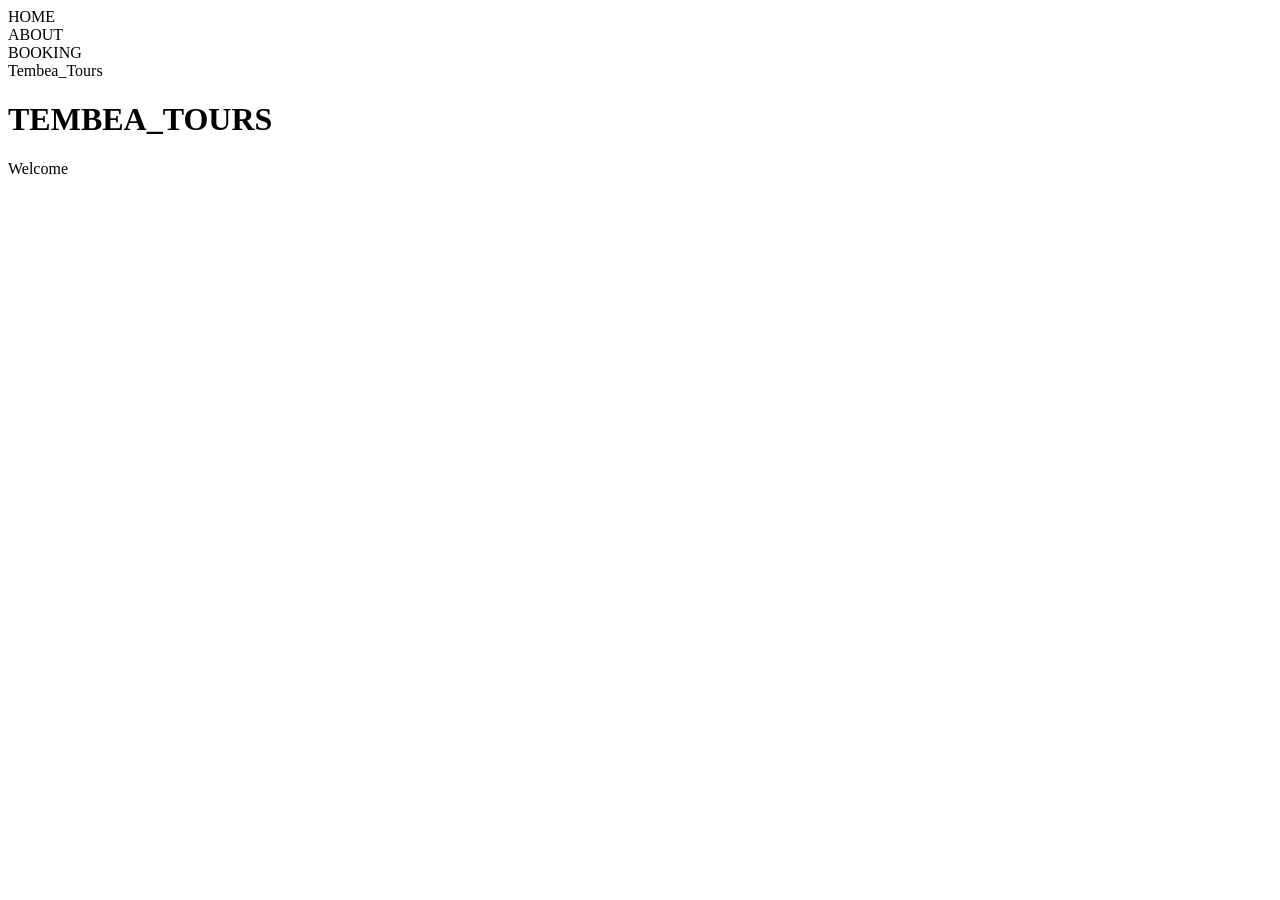
==== index.html @ dfb7b0f8 "add nav bars,header and page footer." ====
<!DOCTYPE html>
<html lang="en">

<head>
    <meta charset="UTF-8">
    <meta name="viewport" content="width=device-width, initial-scale=1.0">
    <title>Tour_Site</title>

</head>

<body>
    <!-- navigation  -->
    <nav>
        <div href="#">HOME</div>
        <div href="#">ABOUT</div>
        <div href="#">BOOKING</div>
    </nav>
    <!-- page header -->
    <header>Tembea_Tours</header>
    <!-- main page heading -->
    <h1>TEMBEA_TOURS</h1>

    <!-- The page footer -->
    <footer>Welcome</footer>
</body>

</html>
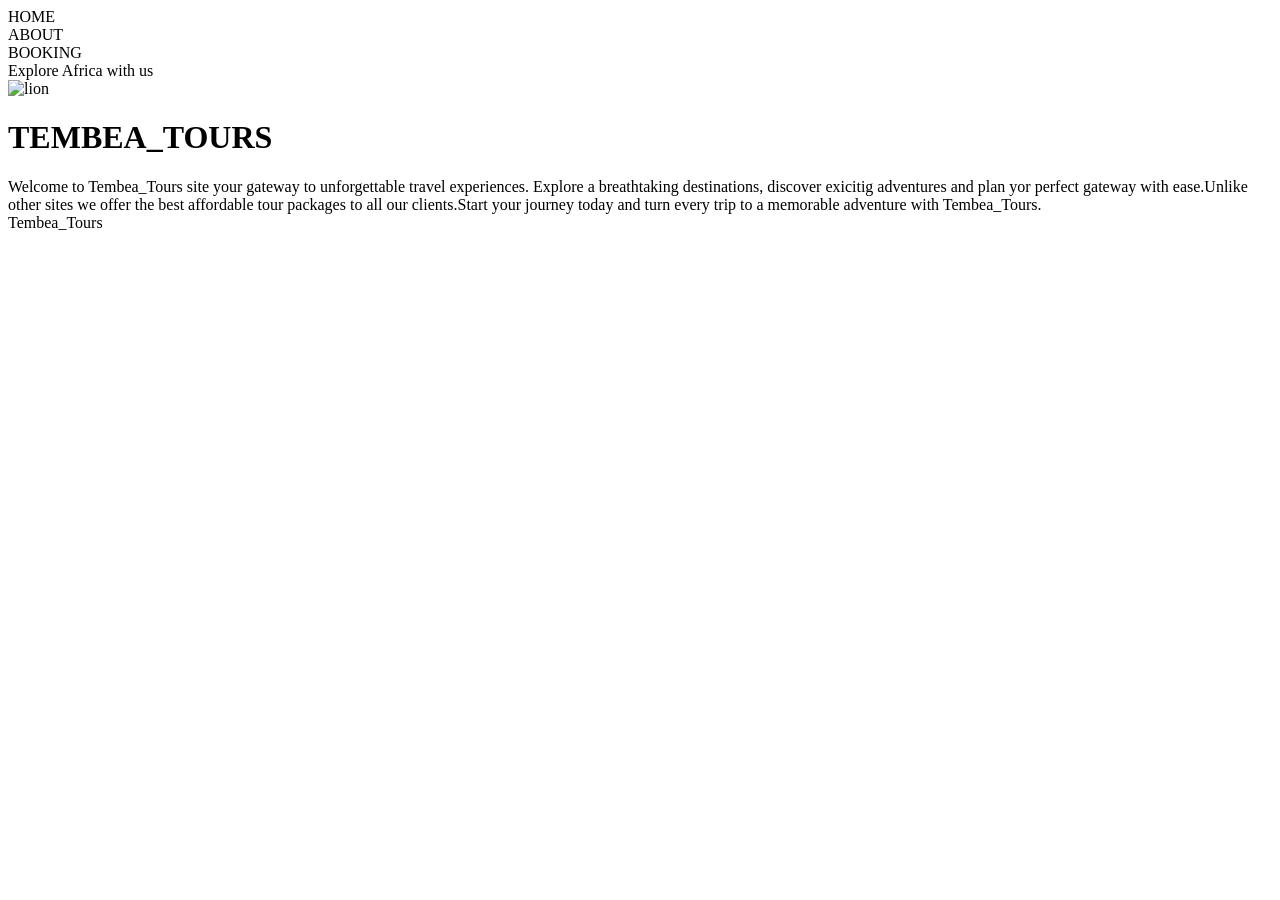
==== commit 0ce75310: "add image and an introductory paragragh." ====
--- a/index.html
+++ b/index.html
@@ -15,13 +15,27 @@
         <div href="#">ABOUT</div>
         <div href="#">BOOKING</div>
     </nav>
+
     <!-- page header -->
-    <header>Tembea_Tours</header>
+    <header>Explore Africa with us</header>
+
+    <!-- image -->
+    <img src="lion.jpg" alt="lion">
+
     <!-- main page heading -->
     <h1>TEMBEA_TOURS</h1>
 
+    <!-- introductory content -->
+    <div>
+        Welcome to Tembea_Tours site your gateway to unforgettable travel experiences.
+        Explore a breathtaking destinations, discover exicitig adventures and plan yor perfect
+        gateway with ease.Unlike other sites we offer the best affordable tour packages
+        to all our clients.Start your journey today and turn every trip to a memorable adventure
+        with Tembea_Tours.
+    </div>
+
     <!-- The page footer -->
-    <footer>Welcome</footer>
+    <footer>Tembea_Tours</footer>
 </body>
 
 </html>
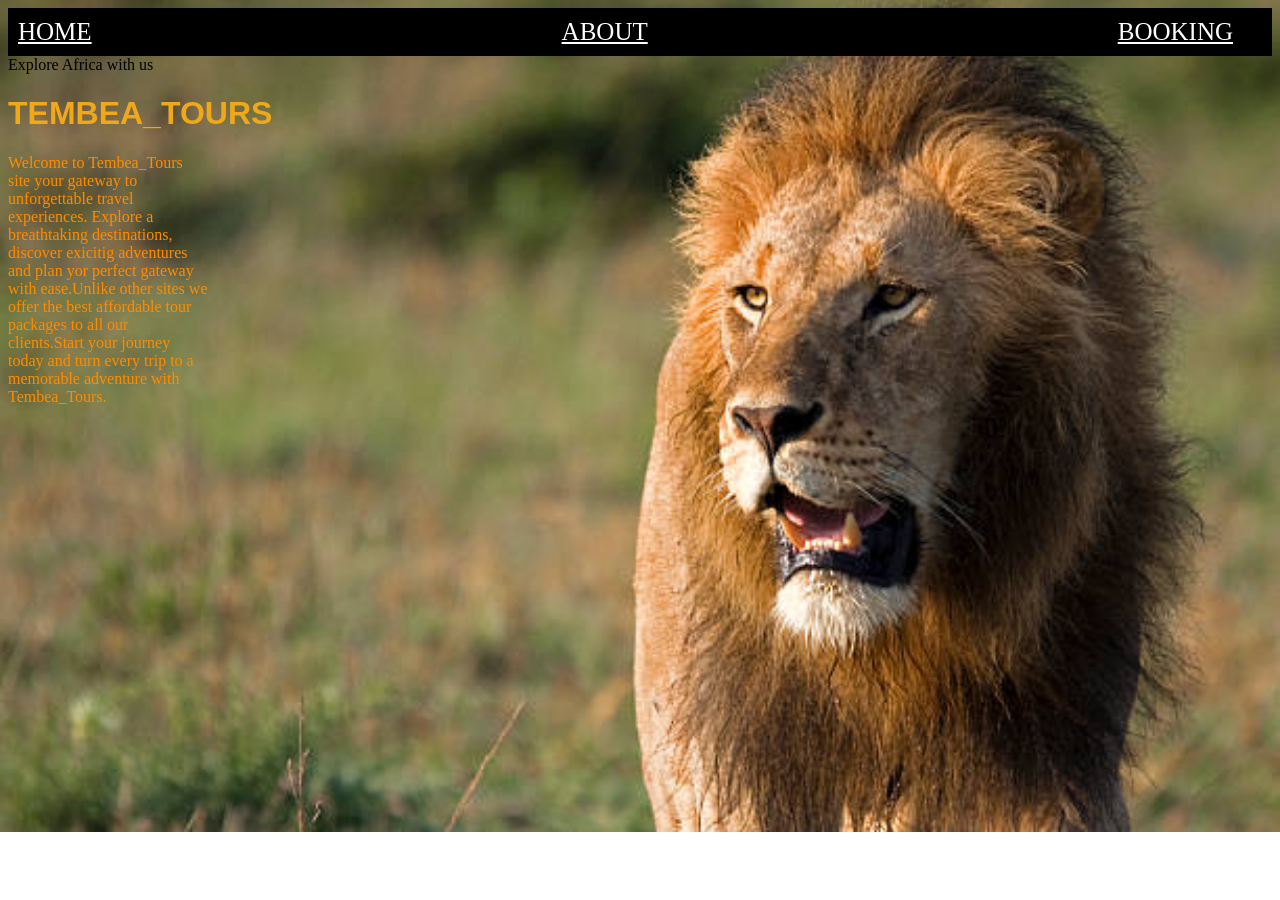
==== commit 75376cf2: "change a bit of nav design(add classes on the nav bars." ====
--- a/index.html
+++ b/index.html
@@ -7,26 +7,27 @@
     <title>Tour_Site</title>
 
 </head>
+<link rel="stylesheet" href="homepagestyle.css">
 
 <body>
     <!-- navigation  -->
     <nav>
-        <div href="#">HOME</div>
-        <div href="#">ABOUT</div>
-        <div href="#">BOOKING</div>
+        <div class="links">
+            <a class="nav" href="index.html">HOME</a>
+            <a class="nav" href="about.html">ABOUT</a>
+            <a class="nav" href="services.html">BOOKING</a>
+        </div>
     </nav>
 
     <!-- page header -->
     <header>Explore Africa with us</header>
 
-    <!-- image -->
-    <img src="lion.jpg" alt="lion">
 
     <!-- main page heading -->
     <h1>TEMBEA_TOURS</h1>
 
     <!-- introductory content -->
-    <div>
+    <div class="intro">
         Welcome to Tembea_Tours site your gateway to unforgettable travel experiences.
         Explore a breathtaking destinations, discover exicitig adventures and plan yor perfect
         gateway with ease.Unlike other sites we offer the best affordable tour packages
@@ -34,8 +35,7 @@
         with Tembea_Tours.
     </div>
 
-    <!-- The page footer -->
-    <footer>Tembea_Tours</footer>
+
 </body>
 
 </html>
--- a/homepagestyle.css
+++ b/homepagestyle.css
@@ -0,0 +1,35 @@
+/* modify the nav bars */
+.links {
+    display: flex;
+    background-color: black;
+    gap: 450px;
+    align-items: center;
+}
+
+.nav {
+    color: white;
+    font-size: 25px;
+    padding: 10px;
+    margin: 0px;
+}
+
+/* designs the body content(image) */
+body {
+    background-image: url(lion.jpg);
+    background-repeat: no-repeat;
+    background-size: cover;
+    opacity: 10;
+}
+
+/* design the heading */
+h1 {
+    color: rgb(239, 168, 26);
+    font-family: 'Gill Sans', 'Gill Sans MT', Calibri, 'Trebuchet MS', sans-serif;
+}
+
+/* introductory paragraph */
+.intro {
+    text-align: left;
+    width: 200px;
+    color: darkorange;
+}
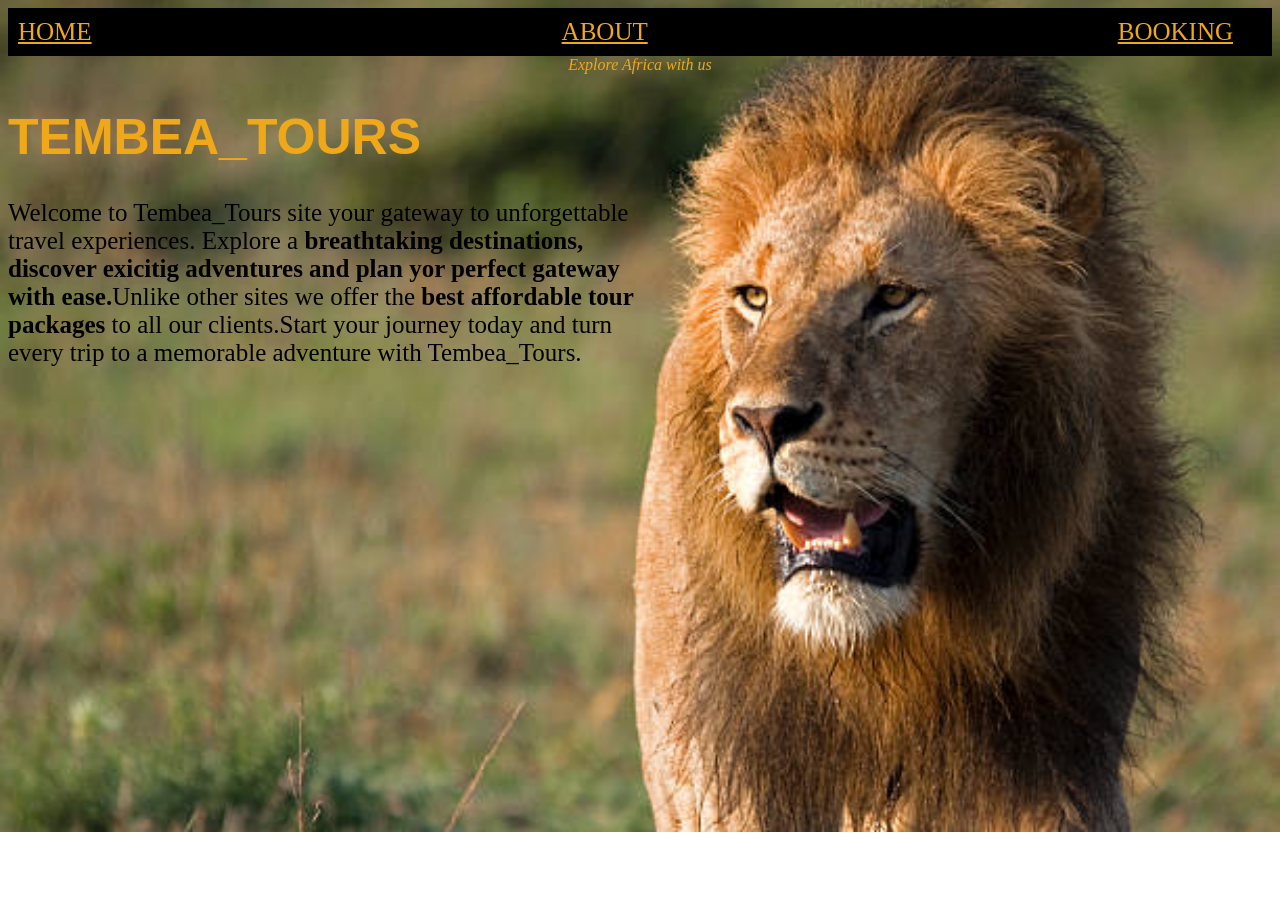
==== commit ec6e79bc: "design the paragraph content." ====
--- a/index.html
+++ b/index.html
@@ -20,7 +20,7 @@
     </nav>
 
     <!-- page header -->
-    <header>Explore Africa with us</header>
+    <header><em>Explore Africa with us</em></header>
 
 
     <!-- main page heading -->
@@ -29,8 +29,8 @@
     <!-- introductory content -->
     <div class="intro">
         Welcome to Tembea_Tours site your gateway to unforgettable travel experiences.
-        Explore a breathtaking destinations, discover exicitig adventures and plan yor perfect
-        gateway with ease.Unlike other sites we offer the best affordable tour packages
+        Explore a <b>breathtaking destinations, discover exicitig adventures and plan yor perfect
+            gateway with ease.</b>Unlike other sites we offer the <b>best affordable tour packages</b>
         to all our clients.Start your journey today and turn every trip to a memorable adventure
         with Tembea_Tours.
     </div>
--- a/homepagestyle.css
+++ b/homepagestyle.css
@@ -1,35 +1,79 @@
-/* modify the nav bars */
-.links {
-    display: flex;
-    background-color: black;
-    gap: 450px;
-    align-items: center;
+/* media query for screens with a minimum width of 20px */
+@media screen and (min-width: 20px) {
+
+    /* nav bars modification */
+    .links {
+        display: flex;
+        background-color: black;
+        gap: 50px;
+        align-items: center;
+    }
+
+    /* image design */
+    body {
+        background-image: url(lion.jpg);
+        background-repeat: no-repeat;
+        background-size: cover;
+        opacity: 20;
+    }
+
+    /* itro paragraph design */
+    .intro {
+        text-align: left;
+        width: 250px;
+        color: black;
+        font-size: 15px;
+    }
+
+    header {
+        text-align: center;
+        color: white;
+    }
 }
 
-.nav {
-    color: white;
-    font-size: 25px;
-    padding: 10px;
-    margin: 0px;
-}
+/* media query for screens with a minimum width of 1000px */
+@media screen and (min-width: 1000px) {
 
-/* designs the body content(image) */
-body {
-    background-image: url(lion.jpg);
-    background-repeat: no-repeat;
-    background-size: cover;
-    opacity: 10;
-}
+    /* modify the nav bars */
+    .links {
+        display: flex;
+        background-color: black;
+        gap: 450px;
+        align-items: center;
+    }
 
-/* design the heading */
-h1 {
-    color: rgb(239, 168, 26);
-    font-family: 'Gill Sans', 'Gill Sans MT', Calibri, 'Trebuchet MS', sans-serif;
-}
+    .nav {
+        color: rgb(239, 168, 26);
+        font-size: 25px;
+        padding: 10px;
+        margin: 0px;
+    }
 
-/* introductory paragraph */
-.intro {
-    text-align: left;
-    width: 200px;
-    color: darkorange;
+    /* designs the body content(image) */
+    body {
+        background-image: url(lion.jpg);
+        background-repeat: no-repeat;
+        background-size: cover;
+        opacity: 20;
+    }
+
+    /* design the heading */
+    h1 {
+        font-size: 50px;
+        color: rgb(239, 168, 26);
+        font-family: 'Gill Sans', 'Gill Sans MT', Calibri, 'Trebuchet MS', sans-serif;
+    }
+
+    /* introductory paragraph */
+    .intro {
+        text-align: left;
+        width: 650px;
+        color: black;
+        font-size: 25px;
+    }
+
+    header {
+        text-align: center;
+        color: rgb(239, 168, 26);
+    }
 }
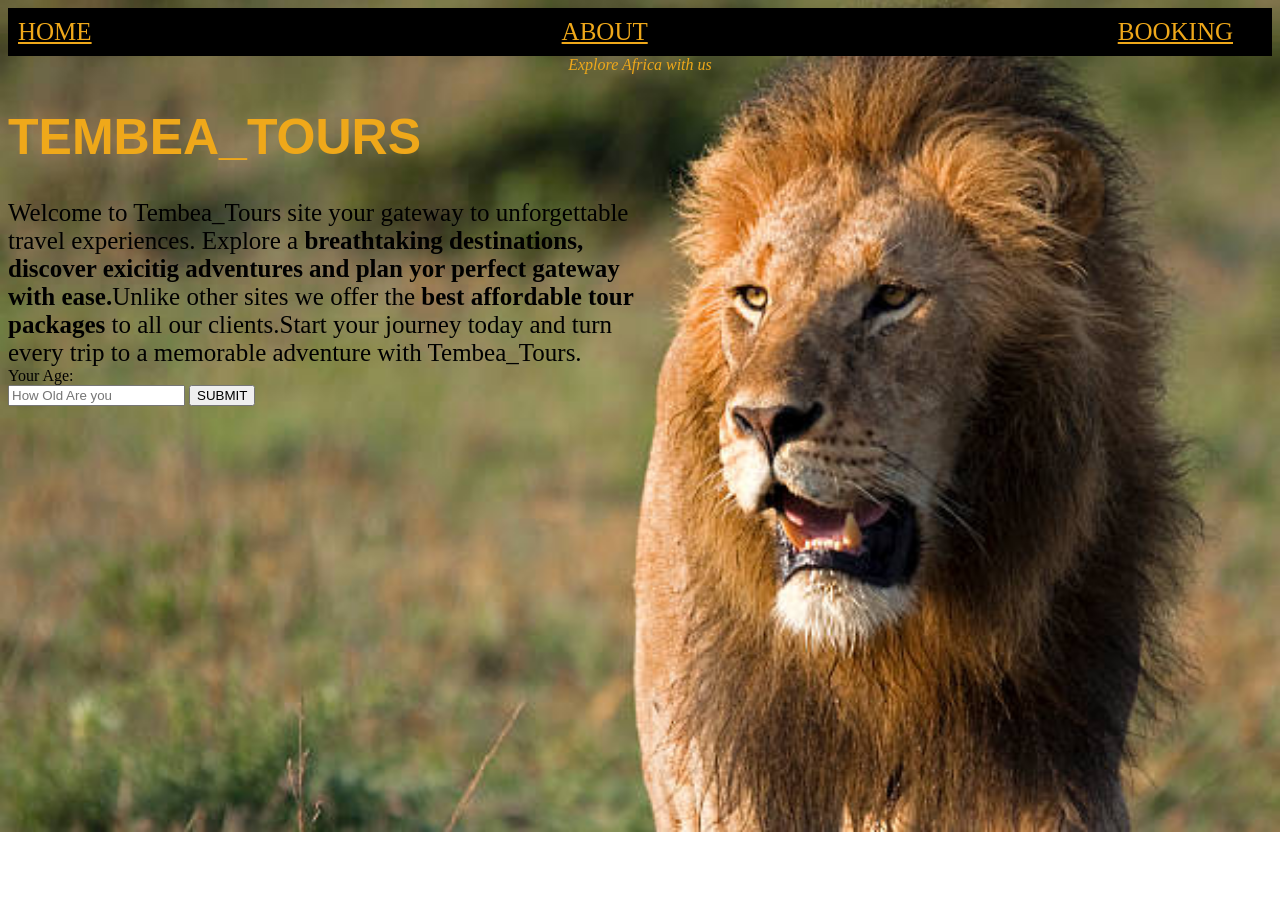
==== commit 0ec02dd6: "modify index html to allow input." ====
--- a/index.html
+++ b/index.html
@@ -7,6 +7,7 @@
     <title>Tour_Site</title>
 
 </head>
+<!-- css link -->
 <link rel="stylesheet" href="homepagestyle.css">
 
 <body>
@@ -27,14 +28,22 @@
     <h1>TEMBEA_TOURS</h1>
 
     <!-- introductory content -->
-    <div class="intro">
+
+    <main class="intro">
         Welcome to Tembea_Tours site your gateway to unforgettable travel experiences.
         Explore a <b>breathtaking destinations, discover exicitig adventures and plan yor perfect
             gateway with ease.</b>Unlike other sites we offer the <b>best affordable tour packages</b>
         to all our clients.Start your journey today and turn every trip to a memorable adventure
         with Tembea_Tours.
-    </div>
+    </main>
 
+    <!-- input for age -->
+    <section>
+        <label>Your Age:</label><br>
+        <input type="text" placeholder="How Old Are you">
+        <button onclick="getText()">SUBMIT</button>
+
+    </section>
 
 </body>
 
--- a/homepagestyle.css
+++ b/homepagestyle.css
@@ -4,9 +4,14 @@
     /* nav bars modification */
     .links {
         display: flex;
-        background-color: black;
-        gap: 50px;
+        background-color: rgba(0, 0, 0, 0.573);
+        gap: 80px;
         align-items: center;
+    }
+
+    .nav:hover {
+        background-color: aqua;
+        color: red;
     }
 
     /* image design */
